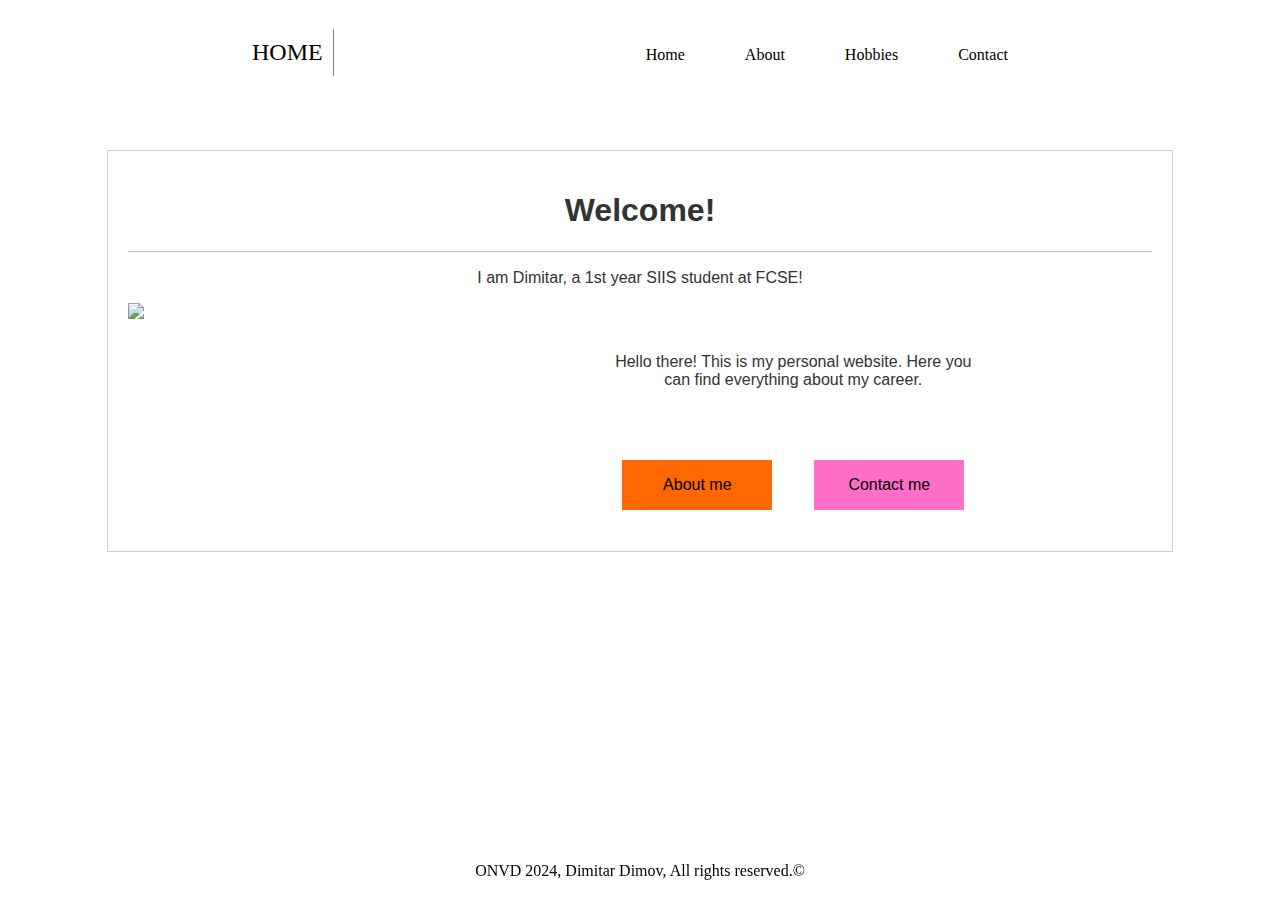
==== index.html @ 7fc7031d "Add files via upload" ====
<!DOCTYPE html>
<html lang="en">
<head>
    <meta charset="UTF-8">
    <title>🌟Home</title>
    <link rel="stylesheet" href="style.css">

</head>
<body>
<script src="script.js"></script>
<div class="container">
    <nav>
        <h2>HOME</h2>
        <ul>
            <li><a href="index.html">Home</a></li>
            <li><a href="about.html">About</a></li>
            <li><a href="hobbies.html">Hobbies</a></li>
            <li><a href="contact.html">Contact</a></li>
        </ul>
    </nav>

    <div class="content">

        <h1>Welcome!</h1>
        <hr>
        <p>I am Dimitar, a 1st year SIIS student at FCSE!</p>
        <div class="wrapper">
            <img src="images/avatar.png">
            <div class="me">
                <p>Hello there! This is my personal website. Here you can find everything about my career. </p>
                <div class="buttons">
                    <a href="about.html">About me</a>
                    <a href="contact.html">Contact me</a>
                </div>
            </div>
            </div>
        </div>
    </div>
<footer>
    ONVD 2024, Dimitar Dimov, All rights reserved.&copy
</footer>
</div>

</body>
</html>
---- style.css ----
body {
    margin: 0;
    padding: 0;
    justify-content: center;
    align-items: center;
    height: 100%;
    background: url("images/home.png");
}

.container {
    margin: 0;
    padding: 0;
    justify-content: center;
    align-items: center;
    height: 100%;
    background: url("images/home.png");
}

.container2 {
    margin: 0;
    padding: 0;
    justify-content: center;
    align-items: center;
    height: 100%;
    background: url("images/about.png") no-repeat;
    background-size: cover;
}

.container3 {
    margin: 0;
    padding: 0;
    justify-content: center;
    align-items: center;
    height: 100%;
    background: url("images/hobbies.png") no-repeat;
}

.container4 {
    margin: 0;
    padding: 0;
    justify-content: center;
    align-items: center;
    height: 100vh;
    background: url("images/contact.png") no-repeat;
    background-size: cover;
}

nav {
    display: flex;
    justify-content: space-evenly;
    background-color: rgba(255, 255, 255, 0.8);
    margin-bottom: 40px;
    align-items: baseline;
}

nav h2 {
    padding: 10px;
    height: 100%;
    border-right: 1px solid grey;
    font-weight: 300;
}

ul {
    height: 100%;
    display: flex;
}

ul li {
    display: flex;
    align-items: center;
    margin: 0;

}

ul li:hover{
    background: linear-gradient(white, orange);

}

ul li a {
    background-color: inherit;
    border: none;
    height: 100%;
    width: 100%;
    display: flex;
    justify-content: center;
    align-items: center;
    padding: 10px;
}


.content {
    width: 80%;
    margin: auto;
    padding: 20px;
    background-color: rgba(255, 255, 255, 0.8);
    border: 1px solid #ccc;
    font-family: Arial, sans-serif;
    font-size: 16px;
    color: #333;
    text-align: center;
}

.wrapper {
    display: flex;
    align-content: baseline;
    justify-content: space-evenly;
}

.wrapper img {
    width: 30%;
}

.wrapper p {
    width: 50%;
    margin: 40px;
}

a {
    background-color: #FF6700;
    align-content: center;
    border: 1px solid white;
    height: 50px;
    width: 150px;
    margin: 20px;
    text-decoration: none;
    color: black;
}

.me {
    display: flex;
    flex-direction: column;
    justify-content: space-evenly;
    align-items: center;
}

.buttons {
    display: flex;
    justify-content: space-between;
}

.buttons a:nth-child(2) {
    background-color: #FF6EC7;
}

button:hover {;
}

span {
    color: orange;
}

.about {
    display: flex;
    flex-direction: column;
    align-items: center;
    justify-content: center;
    text-align: left;
    background: url("images/note.png") no-repeat;
    background-size: cover;
    margin-top: 10px;
}

.about p {
    margin: 5px;
}

.about p:nth-child(1) {
    margin-top: 50px;
}

.container2 .me {
    display: flex;
    flex-direction: row;
    flex-wrap: wrap;
    width: 60%;
}

.box {
    height: 150px;
    width: 40%;
    background-color: white;
    text-align: left;
    padding: 10px;
    margin: 10px;
    border-radius: 10px;
}

.box p {
    padding: 10px;
    width: 100%;
    color: black;
    font-size: 18px;
    font-weight: 200;
}

.box h2 {
    color: orange;
    font-size: 35px;
}

.education {
    display: flex;
    flex-direction: column;
    justify-content: center;
    background-color: rgba(253, 173, 0, 0.4);
    margin-bottom: 10px;
}

.edu {
    text-align: left;
    border-left: 5px solid orange;
    padding: 10px;
    border-right: 5px solid orange;
    margin: 5px;
}

.hobbies {
    display: flex;
    justify-content: center;
    align-items: center;
    flex-wrap: wrap;

}

.hobby {
    display: flex;
    flex-direction: column;
    width: 30%;
    border: 1px solid white;
    border-radius: 30px;
    height: 300px;
    background-color: rgba(253, 173, 0, 0.4);
    margin: 25px;
}

body > div > div > div > div > img {
    height: 200px;
    width: 100%;
    background-size: cover;

}

#h {
    color: #ff7300;
}

body > div > div > div > div > p {
    margin-top: 0;
    padding: 10px;
    height: 100%;
    align-content: center;
}

form {
    width: 50%;
    margin: auto;
    display: flex;
    flex-direction: column;
    justify-content: center;
    align-items: center;

}

label, input, textarea {
    display: inline-block;
}

body > div > div > div > div > form > input[type=submit]:nth-child(7) {
    background-color: #FF6700;
    align-content: center;
    border: 1px solid white;
    height: 50px;
    width: 150px;
    margin: 20px;
    text-decoration: none;
    color: white;
    cursor: pointer;
    border-radius: 10px;

}

.f{
    background-color: white;
    border: 1px solid black;
    padding: 10px;
    width: 40%;
    margin: auto;
    margin-top: 20px;
    margin-bottom: 20px;
}

footer {
    display: flex;
    justify-content: space-evenly;
    background-color: rgba(255, 255, 255, 0.8);
    padding: 20px;
    width: 100%;
    position: fixed;
    bottom: 0;
    box-sizing: border-box;
}

.box:hover, .hobby:hover{
    opacity: 0.8;
}

body {
    opacity: 0;
    transition: opacity 2s;
}


body.fade-in {
    opacity: 1;
}

hr {
    color: darkgrey;
    opacity: 0.6;
}
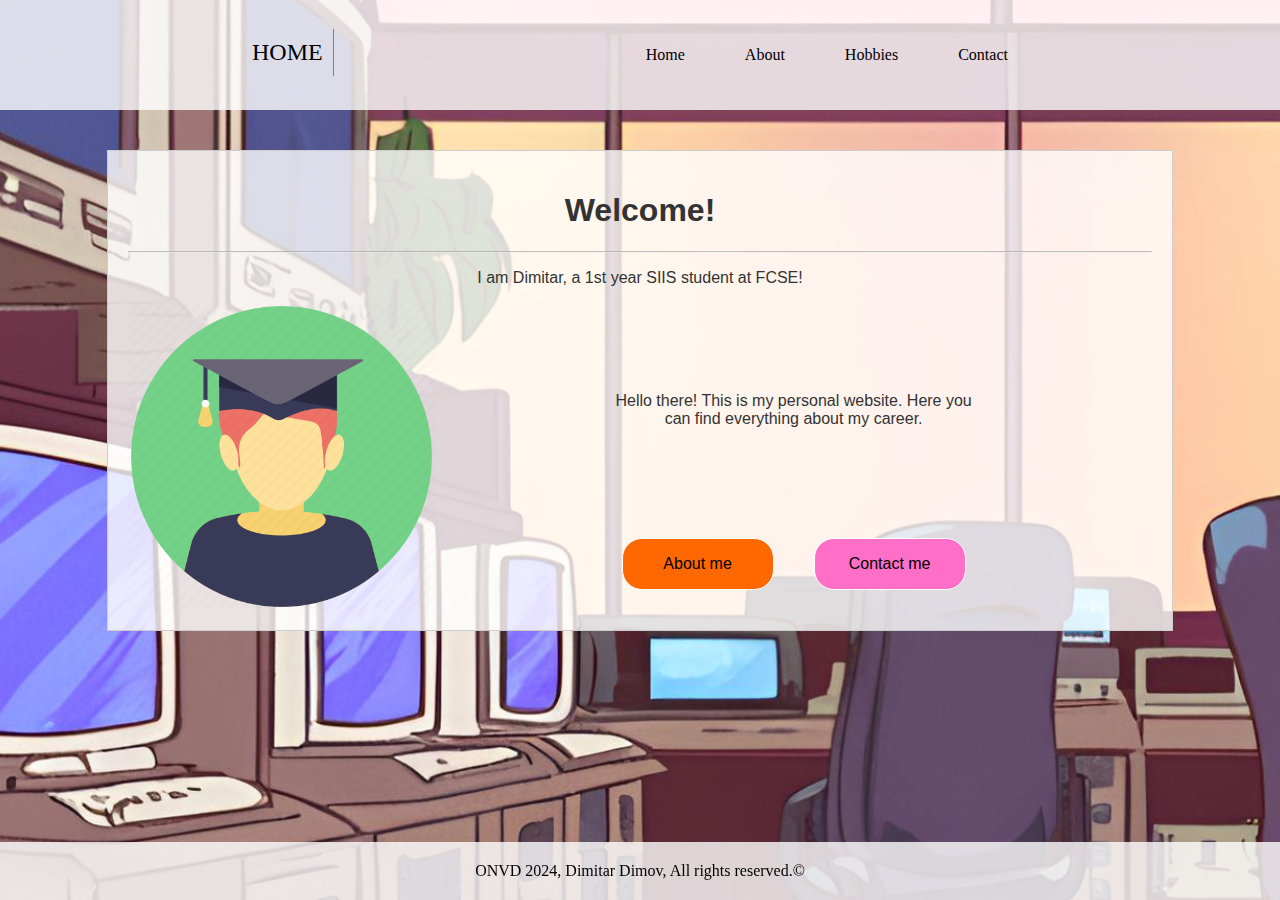
==== commit 0067f09f: "Update index.html" ====
--- a/index.html
+++ b/index.html
@@ -4,10 +4,11 @@
     <meta charset="UTF-8">
     <title>🌟Home</title>
     <link rel="stylesheet" href="style.css">
+    <script src="script.js"></script>
 
 </head>
 <body>
-<script src="script.js"></script>
+
 <div class="container">
     <nav>
         <h2>HOME</h2>
@@ -42,4 +43,4 @@
 </div>
 
 </body>
-</html>+</html>
--- a/style.css
+++ b/style.css
@@ -4,7 +4,7 @@
     justify-content: center;
     align-items: center;
     height: 100%;
-    background: url("images/home.png");
+    background: url("/images/home.png");
 }
 
 .container {
@@ -13,7 +13,7 @@
     justify-content: center;
     align-items: center;
     height: 100%;
-    background: url("images/home.png");
+    background: url("/images/home.png");
 }
 
 .container2 {
@@ -22,7 +22,7 @@
     justify-content: center;
     align-items: center;
     height: 100%;
-    background: url("images/about.png") no-repeat;
+    background: url("/images/about.png") no-repeat;
     background-size: cover;
 }
 
@@ -32,7 +32,7 @@
     justify-content: center;
     align-items: center;
     height: 100%;
-    background: url("images/hobbies.png") no-repeat;
+    background: url("/images/hobbies.png") no-repeat;
 }
 
 .container4 {
@@ -41,7 +41,7 @@
     justify-content: center;
     align-items: center;
     height: 100vh;
-    background: url("images/contact.png") no-repeat;
+    background: url("/images/contact.png") no-repeat;
     background-size: cover;
 }
 
@@ -120,6 +120,7 @@
     background-color: #FF6700;
     align-content: center;
     border: 1px solid white;
+    border-radius: 20px;
     height: 50px;
     width: 150px;
     margin: 20px;
@@ -156,7 +157,7 @@
     align-items: center;
     justify-content: center;
     text-align: left;
-    background: url("images/note.png") no-repeat;
+    background: url("/images/note.png") no-repeat;
     background-size: cover;
     margin-top: 10px;
 }
@@ -318,4 +319,4 @@
 hr {
     color: darkgrey;
     opacity: 0.6;
-}+}
